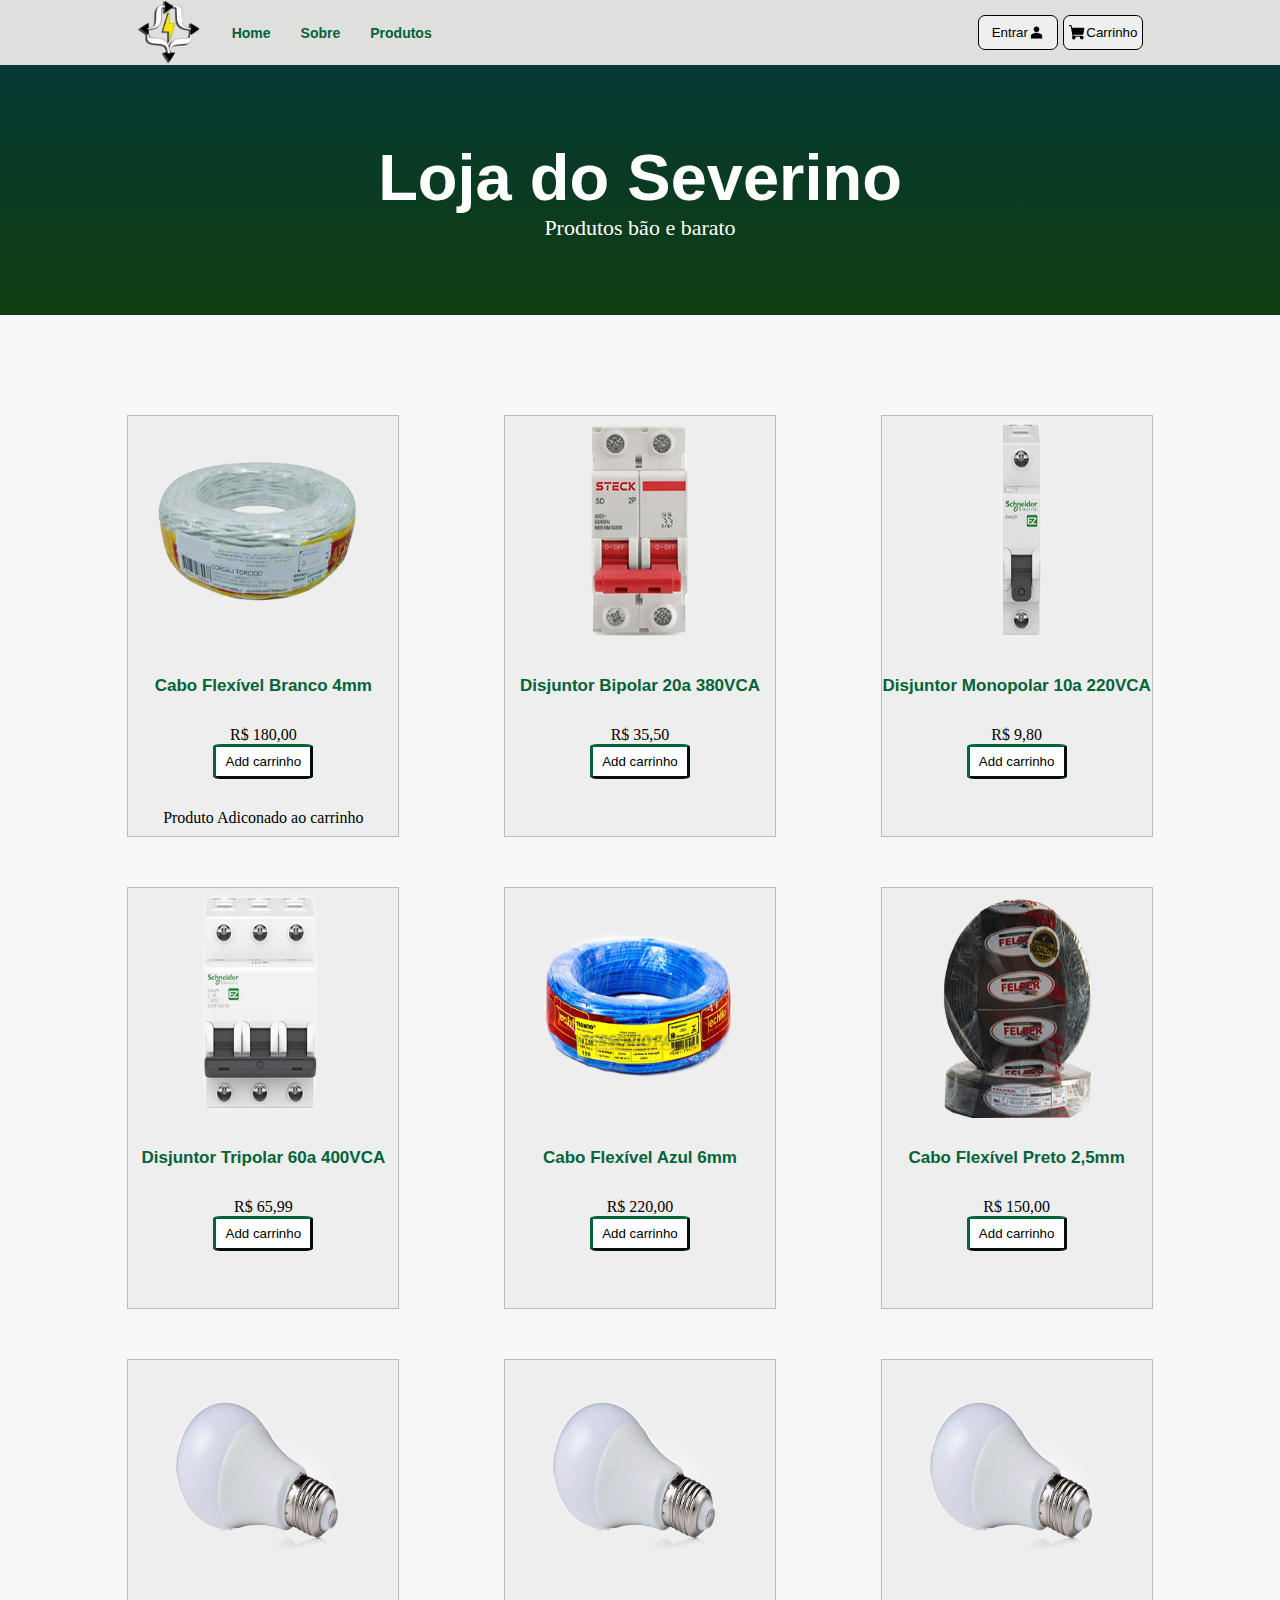
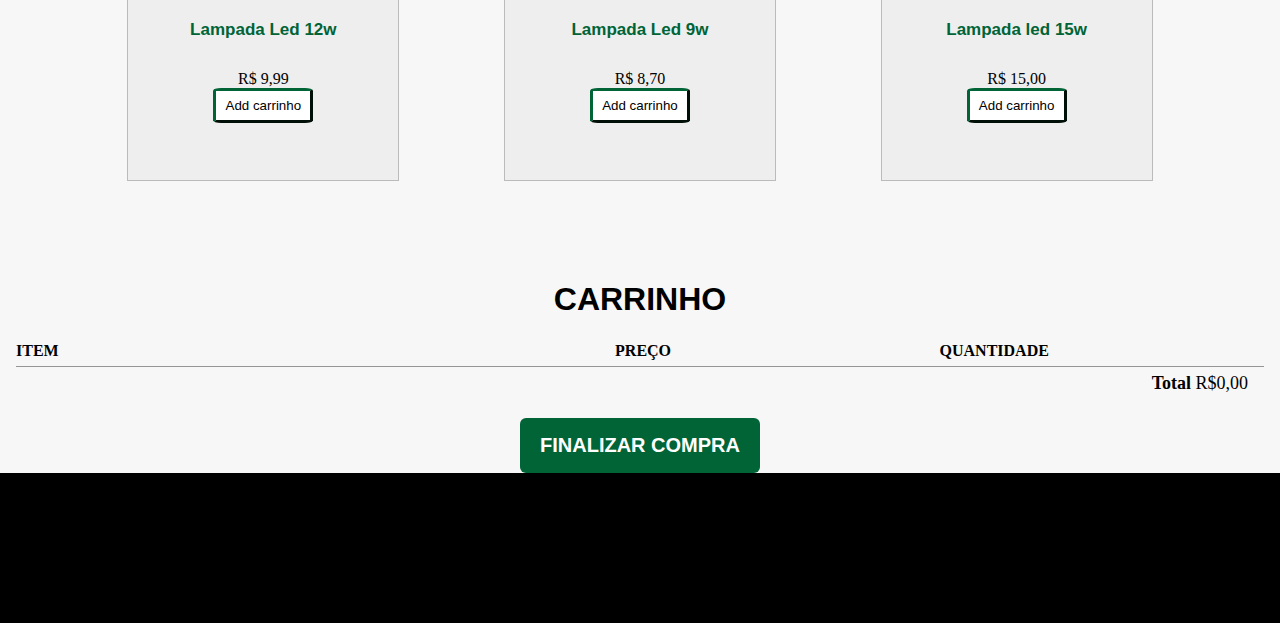
==== index.html @ f96bd291 "Atualização 1.2" ====
<!DOCTYPE html>
<html lang="pt-br">

<head>
    <meta charset="UTF-8">
    <meta name="viewport" content="width=device-width, initial-scale=1.0">
    <title>E-commerce</title>

    <link rel="stylesheet" href="./css/home.css">
</head>

<body>
    <header class="header">

        <nav>
            <ul class="nav-menu">
                <img class="img-logo" src="./assets/logo eletrica.png" alt="Logo e-commerce">
                <li><a href="#">Home</a></li>
                <li> <a href="#"> Sobre </a></li>
                <li class="nav-item dropdown">
                    <ul class="dropdown-menu" aria-labelledby="navbarDropdown">
                        <li><a href="#!">Produtos</a></li>
                       </ul>
                </ul>
          
        </nav>
        <a Id="user"></a>
        <aside class="btn-entrar-carrinho">
            <button id="btn_Entrar" class="btn-entrar" type="submit">
                <a>Entrar</a>
                <img  class="icon-button" src="./assets/icon-login.png">
            </button>
           
                <a href="carrinho.html">
                    <button id="btn_Carrinho" class="btn-carrinho" type="submit">
                        <img  class="icon-button" src="./assets/icon_carrinho.svg">
                        Carrinho
                    </button>
                </a></li>
               
        </aside>
    </header>

    <main>


        <section class="desc-loja">
            <h1> Loja do Severino </h1>
            <span>Produtos bão e barato </span>
        </section>

        <section class="card-produtos">
            <ul class="card-produtos__lista-produtos">
                <li> 
                    <img class="imagem" src="./assets/cabo branco.png" alt="">
                    <h3 class="nome-produto">Cabo Flexível Branco 4mm </h3>
                    <div>
                        <p class="preco-produto">R$ 180,00<br></p>
                        <button class="btn-add-carrinho" type="button">
                            Add carrinho
                    </button>
                    
                    </div>
                    <a> Produto Adiconado ao carrinho</a>

                </li>
                <li> 
                    <img class="imagem" src="./assets/disjuntor_bipolar.png" alt="">
                    <h3 class="nome-produto">Disjuntor Bipolar 20a 380VCA</h3>
                    <div>
                        <p class="preco-produto">R$ 35,50<br></p>
                        <button class="btn-add-carrinho" type="button">
                            Add carrinho
                    </button>
                    </div>
                </li>

                <li> 
                    <img class="imagem" src="./assets/disjuntor_monopolar.png" alt="">
                    <h3 class="nome-produto">Disjuntor Monopolar 10a 220VCA</h3>
                    
                    <div>
                        <p class="preco-produto">R$ 9,80<br></p>
                        <button class="btn-add-carrinho" type="button">
                            Add carrinho
                    </button>
                    </div>

                </li>
                <li> 
                    <img class="imagem" src="./assets/disjuntor_tripolar.png" alt="">
                    <h3 class="nome-produto">Disjuntor Tripolar  60a 400VCA</h3>
                    <div>
                        <p class="preco-produto">R$ 65,99<br></p>
                        <button class="btn-add-carrinho" type="button">
                            Add carrinho
                    </button>
                    </div>
                </li>
                <li> 
                    <img class="imagem" src="./assets/cabo azul.png" alt="">
                    <h3 class="nome-produto">Cabo Flexível Azul 6mm</h3>
                    <div>
                        <p class="preco-produto">R$ 220,00<br></p>
                        <button class="btn-add-carrinho" type="button">
                            Add carrinho
                    </button>
                    </div>
                </li>
                <li> 
                    <img class="imagem" src="./assets/cabo preto.png" alt="">
                    <h3 class="nome-produto">Cabo Flexível Preto 2,5mm</h3>
                    <div>
                        <p class="preco-produto">R$ 150,00<br></p>
                        <button class="btn-add-carrinho" type="button">
                            Add carrinho
                    </button>
                    </div>
                </li>
                <li> 
                    <img class="imagem" src="./assets/lampada-led.png" alt="">
                    <h3 class="nome-produto">Lampada Led 12w</h3>
                    <div>
                        <p class="preco-produto">R$ 9,99<br></p>
                        <button class="btn-add-carrinho" type="button">
                            Add carrinho
                    </button>
                    </div>
                </li>
                <li> 
                    <img class="imagem" src="./assets/lampada-led.png" alt="">
                    <h3 class="nome-produto">Lampada Led 9w</h3>
                    <div>
                        <p class="preco-produto">R$ 8,70<br></p>
                        <button class="btn-add-carrinho" type="button">
                            Add carrinho
                    </button>
                    </div>
                </li>
                <li> 
                    <img class="imagem" src="./assets/lampada-led.png" alt="">
                    <h3 class="nome-produto" class="nome-produto">Lampada led 15w</h3>
                    <div>
                        <p class="preco-produto">R$ 15,00<br></p>
                        <button class="btn-add-carrinho" type="button">
                            Add carrinho
                    </button>
                    </div>
                </li>
        </section>


        <section class="container normal-section">
            <h2 class="section-title">Carrinho</h2>

            <table class="cart-table">
                <thead>
                    <tr>
                        <th class="table-head-item first-col">Item</th>
                        <th class="table-head-item second-col">Preço</th>
                        <th class="table-head-item third-col">Quantidade</th>
                    </tr>
                </thead>

                <tbody>
                    
                </tbody>

                <tfoot>
                    <tr>
                        <td colspan="3" class="cart-total-container">
                            <strong>Total</strong>
                            <span>R$0,00</span>
                        </td>
                    </tr>
                </tfoot>
            </table>

            <button type="button" class="purchase-button">Finalizar Compra</button>
        </section>

    </main>


    <aside  class="tela-login">
        <div id="modal_Login" class="tela-login-modal">
            <button id="btn_FecharTelaLogin" class="tela-login-modal_fechar"  type="button">
                x
            </button>
            <img class="img-logo-login" src="./assets/icone-login.png" alt="">
            <input id="inp_EmailLogin" type="text" placeholder="Digite seu email">
            <input id="inp_EmailSenha" type="text" placeholder="Digite seu senha">
            <button id="btn_FazerLogin" class="btn-fazerlogin" type="submit">
                Login
            </button>
            <div class="abrir-cadastro-usuario">
                <a id="lbl_mensagemLogin"></a>
                <button id="btn_FazerCadastro" class="btn-fazercadastro" type="submit">
                    Cadastrar
                </button>
            </div>
        </div>
    </aside>
    

    <aside id="modal_Cadastro" class="tela-cadastro">
        
        <form    class="tela-cadastro-modal">
            <button id="btn_fecharCadastro" class="tela-cadastro-modal_fechar" type="button">
                x
            </button>

            <ul class="formulario-cadastro">

                <li>
                    <label for="cpf">CPF * </label>
                    <input id="inp_CPF" class="input-form" type="text" placeholder="Digite seu CPF">
                    <a id="msgErro"></a>
                </li>

                <li>
                    <label for="nome">Nome * </label>
                    <input id="inp_Nome"   class="input-form" type="text" placeholder="Digite seu nome">
                    
                </li>
      
                <li>
                    <label for="email">Email * </label>
                    <input id="inp_CadastroEmail"  class="input-form" type="text" placeholder="Digite seu email">
                    
                </li>
                <li>
                    <label for="senha">Senha * </label>
                    <input id="inp_CadastroSenha"  class="input-form" type="text" placeholder="Digite sua senha">
                   
                </li>

                
            </ul>

            
            
        </form>
        <div class="cadastrar-usuario">
            <h3  id="erroCadastro"></h3>
            <button id="btn_EnviarCadastro" class="btn-enviar-cadastro" type="button">
                Cadastrar
            </button>
            
        </div>
        
    </aside>



    <script src="./js/login.js"></script>
   <script src="./js/carrinhoFinal.js"></script>
    
</body>

<footer class="footer">
    <h3>Loja do severino</h3>
</footer>

</html>
---- css/home.css ----
:root {
    --white: #fff;
    --red: #aa0505;
    --gray: #959595;
    --blue:  #006437;
}


* {
    padding: 0;
    margin: 0;

}

body {

    background-color: rgb(247, 247, 247);
}

a,
li {
    text-decoration: none;
    list-style: none;

}

.header {
    background-color:  #DFDFDE;
    height: 65px;
    display: flex;
    justify-content: space-around;
    align-items: center;

    .nav-menu {

        display: flex;
        gap: 30px;
        align-items: center;

    }

    .nav-menu li a {
         font-weight: bold;
        font-size: 14px;
        color: #006437;
        font-family: sans-serif;
    }
    .img-logo{

        width: 65px;
        height: 65px;
    }
    .icon-button{
        width: 17px;
        height: 17px;
        
    }

}

.btn-entrar-carrinho {
    display: flex;
    gap: 5px;
    .btn-entrar,
    .btn-carrinho {
        width: 80px;
        height: 35px;
        border-radius: 7px;
        border: solid black 1px;
        cursor: pointer;
        display: flex;
        align-items: center;
        justify-content: center;

    }

}

.btn-entrar:hover,
.btn-carrinho:hover,
.btn-add-carrinho:hover,
.btn-fazerlogin:hover,
.btn-fazercadastro:hover,
.btn-enviar-cadastro:hover
 {

    background-color: #006437;
    color: white;
}

.tela-login-modal {
    top:8%;
    left: 45%;
    position: absolute;
    display: none;
    flex-direction: column;
    justify-content: flex-end;
    align-items: center;
    gap: 8px;
    text-align: center;
    background-color: rgba(134, 131, 131, 0.847);
    backdrop-filter: blur(5px);
    width: 30%;
    min-width: 300px;
    min-height: 230px;
    border: solid white 3px;

    .tela-login-modal_fechar {
        position: absolute;
        top: 0px;
        right: 0px;
        color: white;
        width: 20px;
        font-size: 20px;
        border: none;
        background-color: rgb(255, 0, 0);
        cursor: pointer;
    }

    .btn-fazerlogin,
    .btn-fazercadastro {
        width: 100px;
        height: 30px;

    }

    .abrir-cadastro-usuario {
        display: flex;
        flex-direction: column;
        justify-content: center;
        align-items: center;
        gap: 20px;
    }
}

.tela-cadastro{
    padding-left: 10px;
    padding-right: 10px;
    max-width: 700px;
    width: 50%;
    gap:10px;
    display: none;
    flex-direction: column;
    flex-wrap: wrap;
    min-height: 500px;
    position: absolute;
    justify-content:center;
    align-items: left;
    top: 8%;
    left: 25%;
    
    background: linear-gradient(-120deg, rgba(0, 0, 0, 0.098) 0%, rgb(255, 255, 255) 70%);
    backdrop-filter: blur(4px);
    border: outset #006437 3px;
    border-radius: 8px;

}
.tela-cadastro-modal {
    width: 70%;
   .tela-cadastro-modal_fechar {
        position: absolute;
        top: 0px;
        right: 0px;
        color: white;
        width: 20px;
        font-size: 20px;
        border: none;
        background-color: rgb(255, 0, 0);
        cursor: pointer;
    }
    .input-form{

background-color: rgb(255, 255, 255);
        padding: 8px;
        border:2px solid rgba(70, 70, 70, 0.566) ;
        border-radius: 8px;
    }

    .formulario-cadastro a{
       /* visibility: hidden;*/
    }
}


.cadastrar-usuario{
    display: flex;
    flex-direction: column;
    gap:20px
}

.formulario-cadastro {
    display: flex;
    flex-direction: column;
    gap: 20px;

}

.formulario-cadastro li {

    display: flex;
    flex-direction: column;


}


.btn-enviar-cadastro{
    width: 100px;
    height: 30px;
    border-radius: 7px;
        border: solid black 1px;
        cursor: pointer;

}
.desc-loja {
    width: 100%;
    height: 250px;
    background: linear-gradient(0deg, #103e10 0%, rgb(4, 56, 51) 100%);
    display: flex;
    flex-direction: column;
    justify-content: center;
    align-items: center;

    
}

main {
    .desc-loja>h1 {
        color: white;
        font-size: 65px;
         font-family: sans-serif;
    }

    .desc-loja>span {
        color: rgb(255, 255, 255);
        font-size: 22px;
       
    }
}


.card-produtos__lista-produtos {
    padding: 100px;

    display: flex;
    flex-wrap: wrap;
    justify-content: space-around;
    gap: 50px;

    .imagem {
        
        width: 270px;
        height: 230px;

    }
}

.card-produtos__lista-produtos li {
    transition: all .3s ease-in;
    background-color: #EEEEEE;

    display: flex;
    flex-direction: column;
    border: solid rgba(0, 0, 0, 0.21) 1px;
    height: 420px;

    gap: 30px;
   text-align: center;
    align-items: center;

}
 .card-produtos__lista-produtos li:hover {
  
    background: linear-gradient(180deg,#EEEEEE 0%,#DFDFDE 100%);
}

.card-produtos__lista-produtos h3{
color:#006437;
font-family: sans-serif;
font-size: 17px;

}



.btn-add-carrinho {
    
    background-color: white;
    width: 100px;
    cursor: pointer;
    height: 35px;
    border-radius: 8%;
    border: outset #006437;

}

.footer {
    width: 100%;
    height: 150px;
    background-color: black;
    display: flex;
    justify-content: center;

}

/* CSS carrinho */
.normal-section+.normal-section {
    margin-top: 80px;
}

.container {
    margin: 0 auto;
    padding: 0 16px;
}

.section-title {
    font-family: 'Raleway', sans-serif;
    font-size: 32px;
    text-align: center;
    text-transform: uppercase;
    margin-bottom: 24px;
}
/* CSS carrinho */


.normal-section+.normal-section {
    margin-top: 80px;
}

.container {
    margin: 0 auto;
    padding: 0 16px;
}

.section-title {
    font-family: 'Raleway', sans-serif;
    font-size: 32px;
    text-align: center;
    text-transform: uppercase;
    margin-bottom: 24px;
}

.cart-table {
    width: 100%;
    border-collapse: collapse;
}



.table-head-item {
    text-align: start;
    border-bottom: 1px solid var(--gray);
    padding-bottom: 6px;
    text-transform: uppercase;
}

.second-col,
.third-col {
    width: 26%;
}

.cart-total-container {
    border-top: 1px solid var(--gray);
    text-align: end;
    padding: 6px 16px 0 0;
    font-size: 18px;
}

.purchase-button {
    display: flex;
    margin: 24px auto 0;
    background: var(--blue);
    color: var(--white);
    border: 0;
    border-radius: 6px;
    padding: 16px 20px;
    text-transform: uppercase;
    font-size: 20px;
    font-weight: bold;
    transition: filter 0.2s;
}

button {
    cursor: pointer;
}

.cart-product td {
    padding: 8px 0;
}

.cart-product-image {
    width: 120px;
    height: 70px;
}

.product-identification {
    display: flex;
    align-items: center;
}

.product-qtd-input {
    width: 48px;
    height: 34px;
    border-radius: 6px;
    border: 2px solid var(--blue);
    text-align: center;
    background: #eee;
}

.remove-product-button {
    margin-left: 12px;
    background-color: #959595;
    color: var(--white);
    padding: 10px 8px;
    border: 0;
    border-radius: 6px;
    transition: filter 0.2s;
}
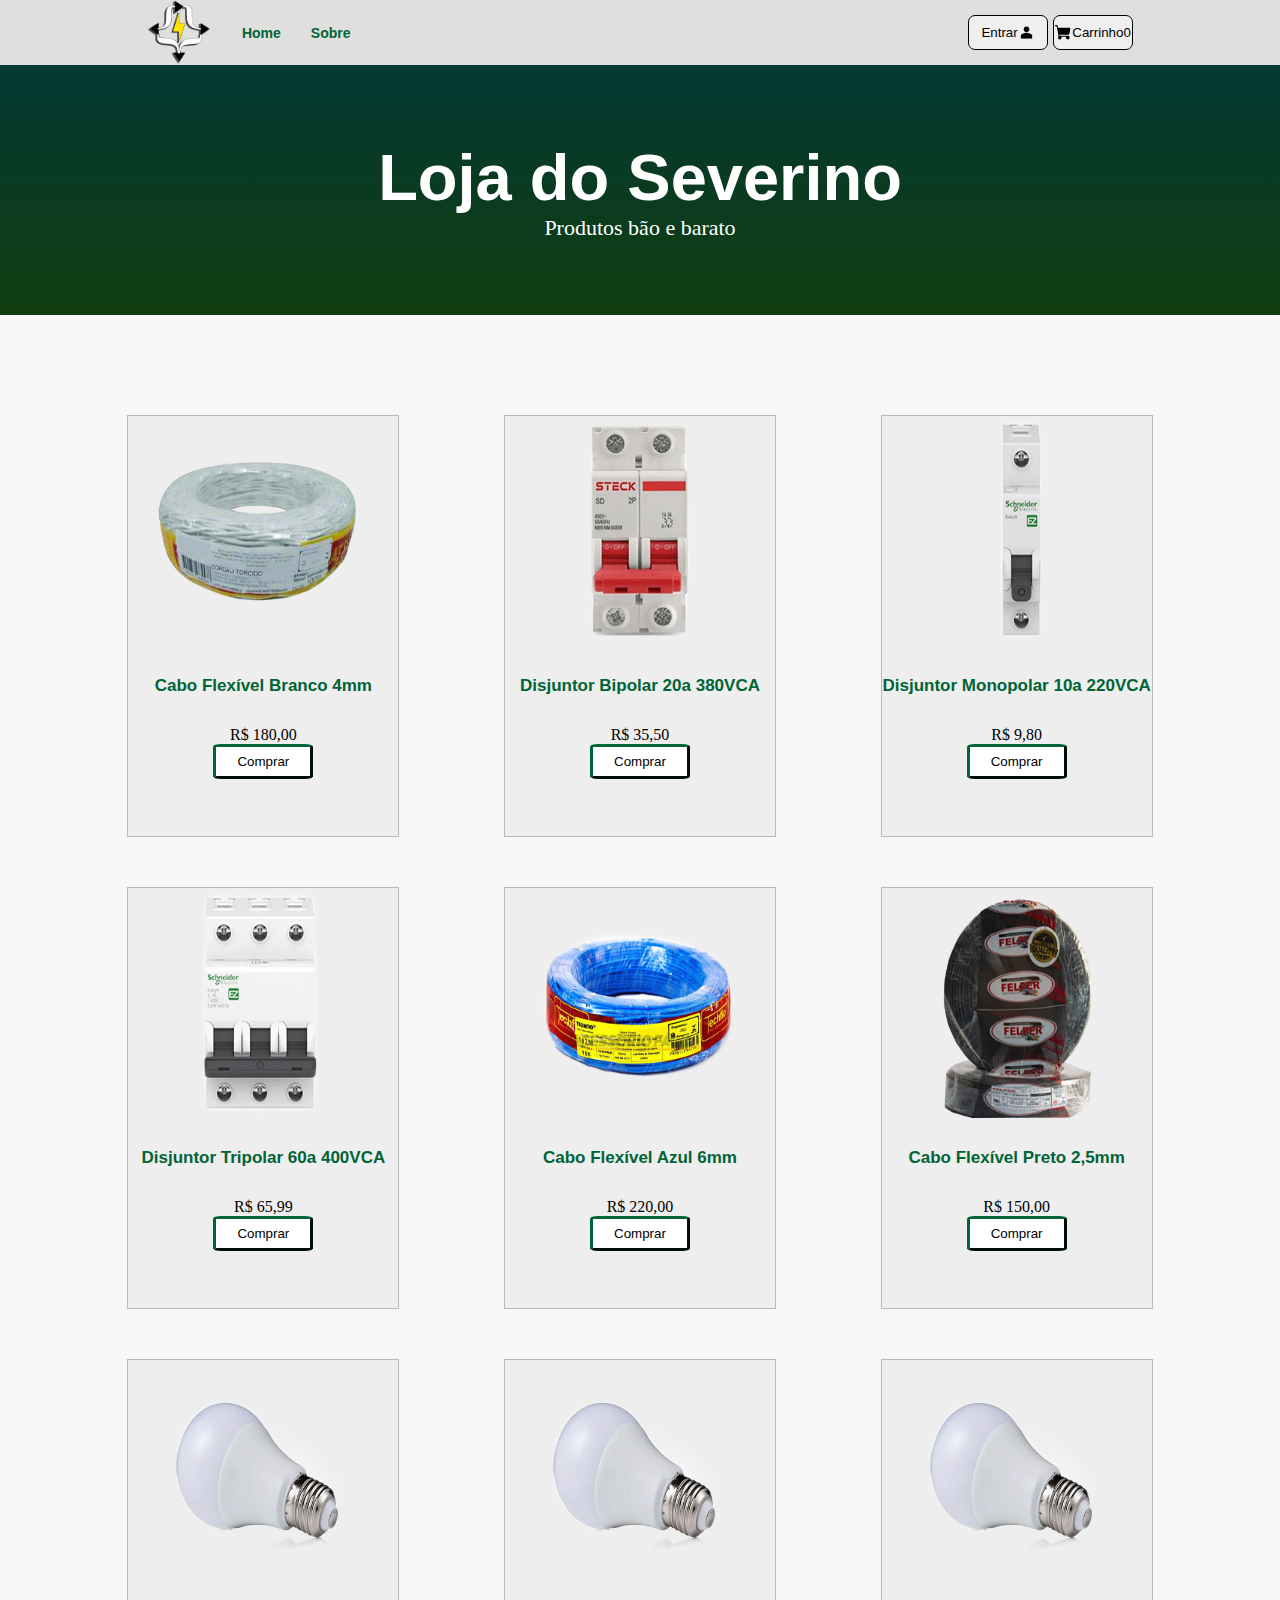
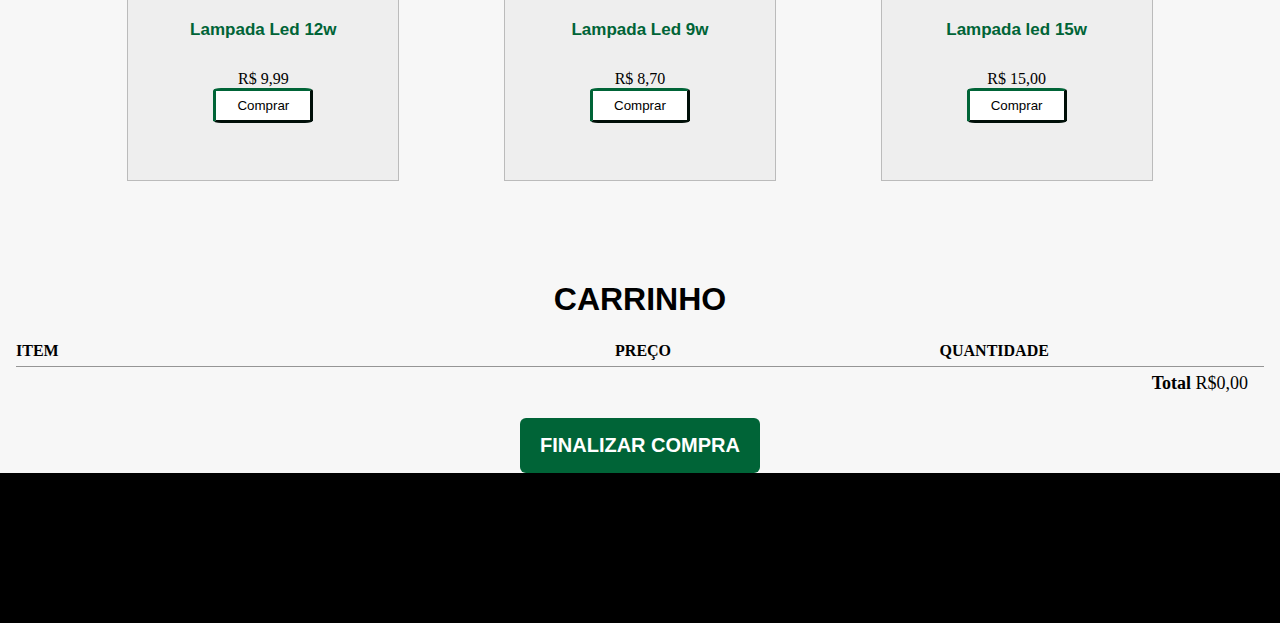
==== commit 6e43c70b: "Alterações de otimização" ====
--- a/index.html
+++ b/index.html
@@ -15,142 +15,148 @@
         <nav>
             <ul class="nav-menu">
                 <img class="img-logo" src="./assets/logo eletrica.png" alt="Logo e-commerce">
-                <li><a href="#">Home</a></li>
-                <li> <a href="#"> Sobre </a></li>
+                <li><a href="index.html">Home</a></li>
+                <li> <a href="sobre.html"> Sobre </a></li>
                 <li class="nav-item dropdown">
-                    <ul class="dropdown-menu" aria-labelledby="navbarDropdown">
-                        <li><a href="#!">Produtos</a></li>
-                       </ul>
-                </ul>
-          
+                                       
+            </ul>
+
         </nav>
         <a Id="user"></a>
+
         <aside class="btn-entrar-carrinho">
             <button id="btn_Entrar" class="btn-entrar" type="submit">
                 <a>Entrar</a>
-                <img  class="icon-button" src="./assets/icon-login.png">
-            </button>
-           
-                <a href="carrinho.html">
-                    <button id="btn_Carrinho" class="btn-carrinho" type="submit">
-                        <img  class="icon-button" src="./assets/icon_carrinho.svg">
-                        Carrinho
-                    </button>
-                </a></li>
-               
+                <img class="icon-button" src="./assets/icon-login.png">
+            </button>
+
+            <a href="#sec-car">
+                <button id="btn_Carrinho" class="btn-carrinho" type="submit">
+                    <img class="icon-button" src="./assets/icon_carrinho.svg">
+                    Carrinho
+                    <p id="itens-carrinho">0</p>
+                </button>
+            </a></li>
+
         </aside>
     </header>
 
+
     <main>
-
-
         <section class="desc-loja">
             <h1> Loja do Severino </h1>
             <span>Produtos bão e barato </span>
         </section>
 
         <section class="card-produtos">
-            <ul class="card-produtos__lista-produtos">
-                <li> 
+            <ul  class="card-produtos__lista-produtos">
+
+                <li id="teste">
                     <img class="imagem" src="./assets/cabo branco.png" alt="">
                     <h3 class="nome-produto">Cabo Flexível Branco 4mm </h3>
                     <div>
                         <p class="preco-produto">R$ 180,00<br></p>
                         <button class="btn-add-carrinho" type="button">
-                            Add carrinho
-                    </button>
-                    
-                    </div>
-                    <a> Produto Adiconado ao carrinho</a>
-
-                </li>
-                <li> 
+                            Comprar
+                        </button>
+
+                    </div>
+              
+                </li>
+
+                <li id="teste">
                     <img class="imagem" src="./assets/disjuntor_bipolar.png" alt="">
                     <h3 class="nome-produto">Disjuntor Bipolar 20a 380VCA</h3>
                     <div>
                         <p class="preco-produto">R$ 35,50<br></p>
                         <button class="btn-add-carrinho" type="button">
-                            Add carrinho
-                    </button>
-                    </div>
-                </li>
-
-                <li> 
+                            Comprar
+                        </button>
+                    </div>
+                </li>
+
+                <li id="teste">
                     <img class="imagem" src="./assets/disjuntor_monopolar.png" alt="">
                     <h3 class="nome-produto">Disjuntor Monopolar 10a 220VCA</h3>
-                    
+
                     <div>
                         <p class="preco-produto">R$ 9,80<br></p>
                         <button class="btn-add-carrinho" type="button">
-                            Add carrinho
-                    </button>
-                    </div>
-
-                </li>
-                <li> 
+                            Comprar
+                        </button>
+                    </div>
+                </li>
+
+                <li>
                     <img class="imagem" src="./assets/disjuntor_tripolar.png" alt="">
-                    <h3 class="nome-produto">Disjuntor Tripolar  60a 400VCA</h3>
+                    <h3 class="nome-produto">Disjuntor Tripolar 60a 400VCA</h3>
                     <div>
                         <p class="preco-produto">R$ 65,99<br></p>
                         <button class="btn-add-carrinho" type="button">
-                            Add carrinho
-                    </button>
-                    </div>
-                </li>
-                <li> 
+                            Comprar
+                        </button>
+                    </div>
+                </li>
+
+                <li>
                     <img class="imagem" src="./assets/cabo azul.png" alt="">
                     <h3 class="nome-produto">Cabo Flexível Azul 6mm</h3>
                     <div>
                         <p class="preco-produto">R$ 220,00<br></p>
                         <button class="btn-add-carrinho" type="button">
-                            Add carrinho
-                    </button>
-                    </div>
-                </li>
-                <li> 
+                           Comprar
+                        </button>
+                    </div>
+                </li>
+
+                <li>
                     <img class="imagem" src="./assets/cabo preto.png" alt="">
                     <h3 class="nome-produto">Cabo Flexível Preto 2,5mm</h3>
                     <div>
                         <p class="preco-produto">R$ 150,00<br></p>
                         <button class="btn-add-carrinho" type="button">
-                            Add carrinho
-                    </button>
-                    </div>
-                </li>
-                <li> 
+                           Comprar
+                        </button>
+                    </div>
+                </li>
+
+                <li>
                     <img class="imagem" src="./assets/lampada-led.png" alt="">
                     <h3 class="nome-produto">Lampada Led 12w</h3>
                     <div>
                         <p class="preco-produto">R$ 9,99<br></p>
                         <button class="btn-add-carrinho" type="button">
-                            Add carrinho
-                    </button>
-                    </div>
-                </li>
-                <li> 
+                           Comprar
+                        </button>
+                    </div>
+                </li>
+
+                <li>
                     <img class="imagem" src="./assets/lampada-led.png" alt="">
                     <h3 class="nome-produto">Lampada Led 9w</h3>
                     <div>
                         <p class="preco-produto">R$ 8,70<br></p>
                         <button class="btn-add-carrinho" type="button">
-                            Add carrinho
-                    </button>
-                    </div>
-                </li>
-                <li> 
+                            Comprar
+                        </button>
+                    </div>
+                </li>
+
+                <li>
                     <img class="imagem" src="./assets/lampada-led.png" alt="">
                     <h3 class="nome-produto" class="nome-produto">Lampada led 15w</h3>
                     <div>
                         <p class="preco-produto">R$ 15,00<br></p>
                         <button class="btn-add-carrinho" type="button">
-                            Add carrinho
-                    </button>
-                    </div>
-                </li>
+                            Comprar
+                        </button>
+                    </div>
+                </li>
+            </ul>
         </section>
 
 
-        <section class="container normal-section">
+        <section id="sec-car" class="container normal-section">
             <h2 class="section-title">Carrinho</h2>
 
             <table class="cart-table">
@@ -163,7 +169,7 @@
                 </thead>
 
                 <tbody>
-                    
+
                 </tbody>
 
                 <tfoot>
@@ -182,14 +188,14 @@
     </main>
 
 
-    <aside  class="tela-login">
+    <aside class="tela-login">
         <div id="modal_Login" class="tela-login-modal">
-            <button id="btn_FecharTelaLogin" class="tela-login-modal_fechar"  type="button">
+            <button id="btn_FecharTelaLogin" class="tela-login-modal_fechar" type="button">
                 x
             </button>
             <img class="img-logo-login" src="./assets/icone-login.png" alt="">
-            <input id="inp_EmailLogin" type="text" placeholder="Digite seu email">
-            <input id="inp_EmailSenha" type="text" placeholder="Digite seu senha">
+            <input id="inp_EmailLogin" class="input-form" type="text" placeholder="Digite seu email">
+            <input id="inp_EmailSenha"  class="input-form" type="text" placeholder="Digite seu senha">
             <button id="btn_FazerLogin" class="btn-fazerlogin" type="submit">
                 Login
             </button>
@@ -201,11 +207,11 @@
             </div>
         </div>
     </aside>
-    
+
 
     <aside id="modal_Cadastro" class="tela-cadastro">
-        
-        <form    class="tela-cadastro-modal">
+
+        <form class="tela-cadastro-modal">
             <button id="btn_fecharCadastro" class="tela-cadastro-modal_fechar" type="button">
                 x
             </button>
@@ -220,42 +226,36 @@
 
                 <li>
                     <label for="nome">Nome * </label>
-                    <input id="inp_Nome"   class="input-form" type="text" placeholder="Digite seu nome">
-                    
-                </li>
-      
+                    <input id="inp_Nome" class="input-form" type="text" placeholder="Digite seu nome">
+                </li>
+
                 <li>
                     <label for="email">Email * </label>
-                    <input id="inp_CadastroEmail"  class="input-form" type="text" placeholder="Digite seu email">
-                    
-                </li>
+                    <input id="inp_CadastroEmail" class="input-form" type="text" placeholder="Digite seu email">
+                </li>
+
                 <li>
                     <label for="senha">Senha * </label>
-                    <input id="inp_CadastroSenha"  class="input-form" type="text" placeholder="Digite sua senha">
-                   
-                </li>
-
-                
+                    <input id="inp_CadastroSenha" class="input-form" type="text" placeholder="Digite sua senha">
+                </li>
+
             </ul>
-
-            
-            
         </form>
+
         <div class="cadastrar-usuario">
-            <h3  id="erroCadastro"></h3>
+            <h3 id="erroCadastro"></h3>
             <button id="btn_EnviarCadastro" class="btn-enviar-cadastro" type="button">
                 Cadastrar
             </button>
-            
+
         </div>
-        
     </aside>
 
 
 
     <script src="./js/login.js"></script>
-   <script src="./js/carrinhoFinal.js"></script>
-    
+    <script src="./js/carrinhoFinal.js"></script>
+
 </body>
 
 <footer class="footer">
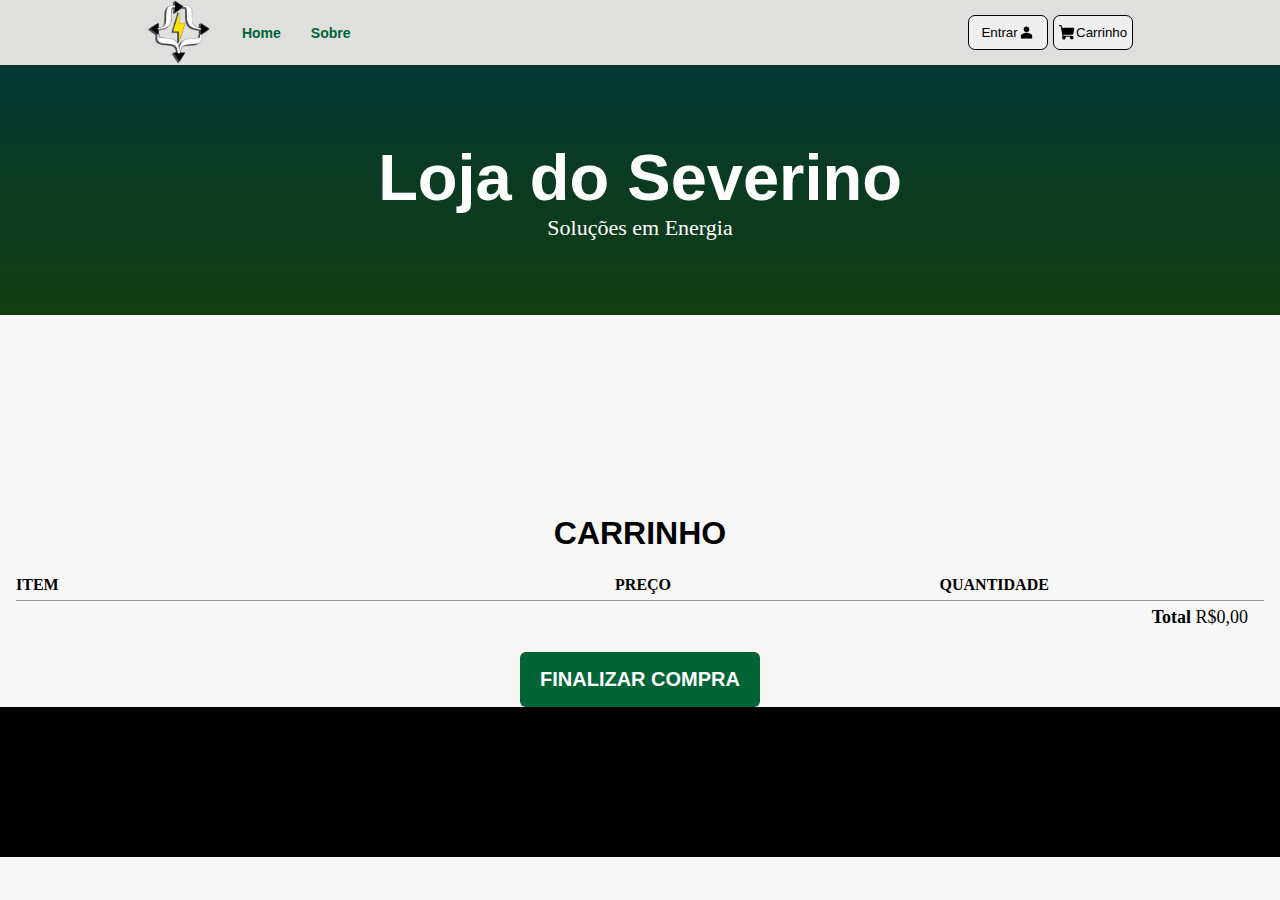
==== commit 8413050b: "melhoriasEstrutura" ====
--- a/index.html
+++ b/index.html
@@ -12,8 +12,8 @@
 <body>
     <header class="header">
 
-        <nav>
-            <ul class="nav-menu">
+        <nav >
+            <ul  class="nav-menu">
                 <img class="img-logo" src="./assets/logo eletrica.png" alt="Logo e-commerce">
                 <li><a href="index.html">Home</a></li>
                 <li> <a href="sobre.html"> Sobre </a></li>
@@ -25,16 +25,17 @@
         <a Id="user"></a>
 
         <aside class="btn-entrar-carrinho">
-            <button id="btn_Entrar" class="btn-entrar" type="submit">
-                <a>Entrar</a>
-                <img class="icon-button" src="./assets/icon-login.png">
-            </button>
-
+            <a href="#sec-desc">
+                 <button id="btn_Entrar" class="btn-entrar" type="submit">
+                    Entrar
+                    <img class="icon-button" src="./assets/icon-login.png">
+                 </button>
+            </a>
             <a href="#sec-car">
                 <button id="btn_Carrinho" class="btn-carrinho" type="submit">
                     <img class="icon-button" src="./assets/icon_carrinho.svg">
                     Carrinho
-                    <p id="itens-carrinho">0</p>
+                    <p id="itens-carrinho"></p>
                 </button>
             </a></li>
 
@@ -43,123 +44,21 @@
 
 
     <main>
-        <section class="desc-loja">
+        <section id="sec-desc" class="desc-loja">
             <h1> Loja do Severino </h1>
-            <span>Produtos bão e barato </span>
+            <span>Soluções em Energia</span>
         </section>
 
         <section class="card-produtos">
             <ul  class="card-produtos__lista-produtos">
 
-                <li id="teste">
-                    <img class="imagem" src="./assets/cabo branco.png" alt="">
-                    <h3 class="nome-produto">Cabo Flexível Branco 4mm </h3>
-                    <div>
-                        <p class="preco-produto">R$ 180,00<br></p>
-                        <button class="btn-add-carrinho" type="button">
-                            Comprar
-                        </button>
-
-                    </div>
-              
-                </li>
-
-                <li id="teste">
-                    <img class="imagem" src="./assets/disjuntor_bipolar.png" alt="">
-                    <h3 class="nome-produto">Disjuntor Bipolar 20a 380VCA</h3>
-                    <div>
-                        <p class="preco-produto">R$ 35,50<br></p>
-                        <button class="btn-add-carrinho" type="button">
-                            Comprar
-                        </button>
-                    </div>
-                </li>
-
-                <li id="teste">
-                    <img class="imagem" src="./assets/disjuntor_monopolar.png" alt="">
-                    <h3 class="nome-produto">Disjuntor Monopolar 10a 220VCA</h3>
-
-                    <div>
-                        <p class="preco-produto">R$ 9,80<br></p>
-                        <button class="btn-add-carrinho" type="button">
-                            Comprar
-                        </button>
-                    </div>
-                </li>
-
-                <li>
-                    <img class="imagem" src="./assets/disjuntor_tripolar.png" alt="">
-                    <h3 class="nome-produto">Disjuntor Tripolar 60a 400VCA</h3>
-                    <div>
-                        <p class="preco-produto">R$ 65,99<br></p>
-                        <button class="btn-add-carrinho" type="button">
-                            Comprar
-                        </button>
-                    </div>
-                </li>
-
-                <li>
-                    <img class="imagem" src="./assets/cabo azul.png" alt="">
-                    <h3 class="nome-produto">Cabo Flexível Azul 6mm</h3>
-                    <div>
-                        <p class="preco-produto">R$ 220,00<br></p>
-                        <button class="btn-add-carrinho" type="button">
-                           Comprar
-                        </button>
-                    </div>
-                </li>
-
-                <li>
-                    <img class="imagem" src="./assets/cabo preto.png" alt="">
-                    <h3 class="nome-produto">Cabo Flexível Preto 2,5mm</h3>
-                    <div>
-                        <p class="preco-produto">R$ 150,00<br></p>
-                        <button class="btn-add-carrinho" type="button">
-                           Comprar
-                        </button>
-                    </div>
-                </li>
-
-                <li>
-                    <img class="imagem" src="./assets/lampada-led.png" alt="">
-                    <h3 class="nome-produto">Lampada Led 12w</h3>
-                    <div>
-                        <p class="preco-produto">R$ 9,99<br></p>
-                        <button class="btn-add-carrinho" type="button">
-                           Comprar
-                        </button>
-                    </div>
-                </li>
-
-                <li>
-                    <img class="imagem" src="./assets/lampada-led.png" alt="">
-                    <h3 class="nome-produto">Lampada Led 9w</h3>
-                    <div>
-                        <p class="preco-produto">R$ 8,70<br></p>
-                        <button class="btn-add-carrinho" type="button">
-                            Comprar
-                        </button>
-                    </div>
-                </li>
-
-                <li>
-                    <img class="imagem" src="./assets/lampada-led.png" alt="">
-                    <h3 class="nome-produto" class="nome-produto">Lampada led 15w</h3>
-                    <div>
-                        <p class="preco-produto">R$ 15,00<br></p>
-                        <button class="btn-add-carrinho" type="button">
-                            Comprar
-                        </button>
-                    </div>
-                </li>
             </ul>
         </section>
 
 
         <section id="sec-car" class="container normal-section">
             <h2 class="section-title">Carrinho</h2>
-
-            <table class="cart-table">
+            <table id="table-itens" class="cart-table">
                 <thead>
                     <tr>
                         <th class="table-head-item first-col">Item</th>
@@ -252,14 +151,14 @@
     </aside>
 
 
-
     <script src="./js/login.js"></script>
     <script src="./js/carrinhoFinal.js"></script>
+
 
 </body>
 
 <footer class="footer">
-    <h3>Loja do severino</h3>
+    <h3>@Loja do severino</h3>
 </footer>
 
 </html>--- a/css/home.css
+++ b/css/home.css
@@ -1,3 +1,6 @@
+html {
+    scroll-behavior: smooth;
+}
 :root {
     --white: #fff;
     --red: #aa0505;
@@ -98,12 +101,14 @@
     align-items: center;
     gap: 8px;
     text-align: center;
-    background-color: rgba(134, 131, 131, 0.847);
-    backdrop-filter: blur(5px);
+    background: linear-gradient(-120deg, rgba(0, 0, 0, 0.098) 0%, rgb(255, 255, 255) 90%);
+    backdrop-filter: blur(4px);
+    border: outset #006437 3px;
     width: 30%;
     min-width: 300px;
     min-height: 230px;
-    border: solid white 3px;
+    border-radius: 8px;
+  
 
     .tela-login-modal_fechar {
         position: absolute;
@@ -116,13 +121,7 @@
         background-color: rgb(255, 0, 0);
         cursor: pointer;
     }
-
-    .btn-fazerlogin,
-    .btn-fazercadastro {
-        width: 100px;
-        height: 30px;
-
-    }
+   
 
     .abrir-cadastro-usuario {
         display: flex;
@@ -168,17 +167,15 @@
         background-color: rgb(255, 0, 0);
         cursor: pointer;
     }
-    .input-form{
-
-background-color: rgb(255, 255, 255);
-        padding: 8px;
-        border:2px solid rgba(70, 70, 70, 0.566) ;
-        border-radius: 8px;
-    }
-
-    .formulario-cadastro a{
-       /* visibility: hidden;*/
-    }
+    
+   
+}
+.input-form{
+
+    background-color: rgb(255, 255, 255);
+    padding: 8px;
+    border:2px solid rgba(70, 70, 70, 0.566) ;
+    border-radius: 8px;
 }
 
 
@@ -204,7 +201,8 @@
 }
 
 
-.btn-enviar-cadastro{
+.btn-enviar-cadastro, .btn-fazerlogin,
+.btn-fazercadastro {
     width: 100px;
     height: 30px;
     border-radius: 7px;
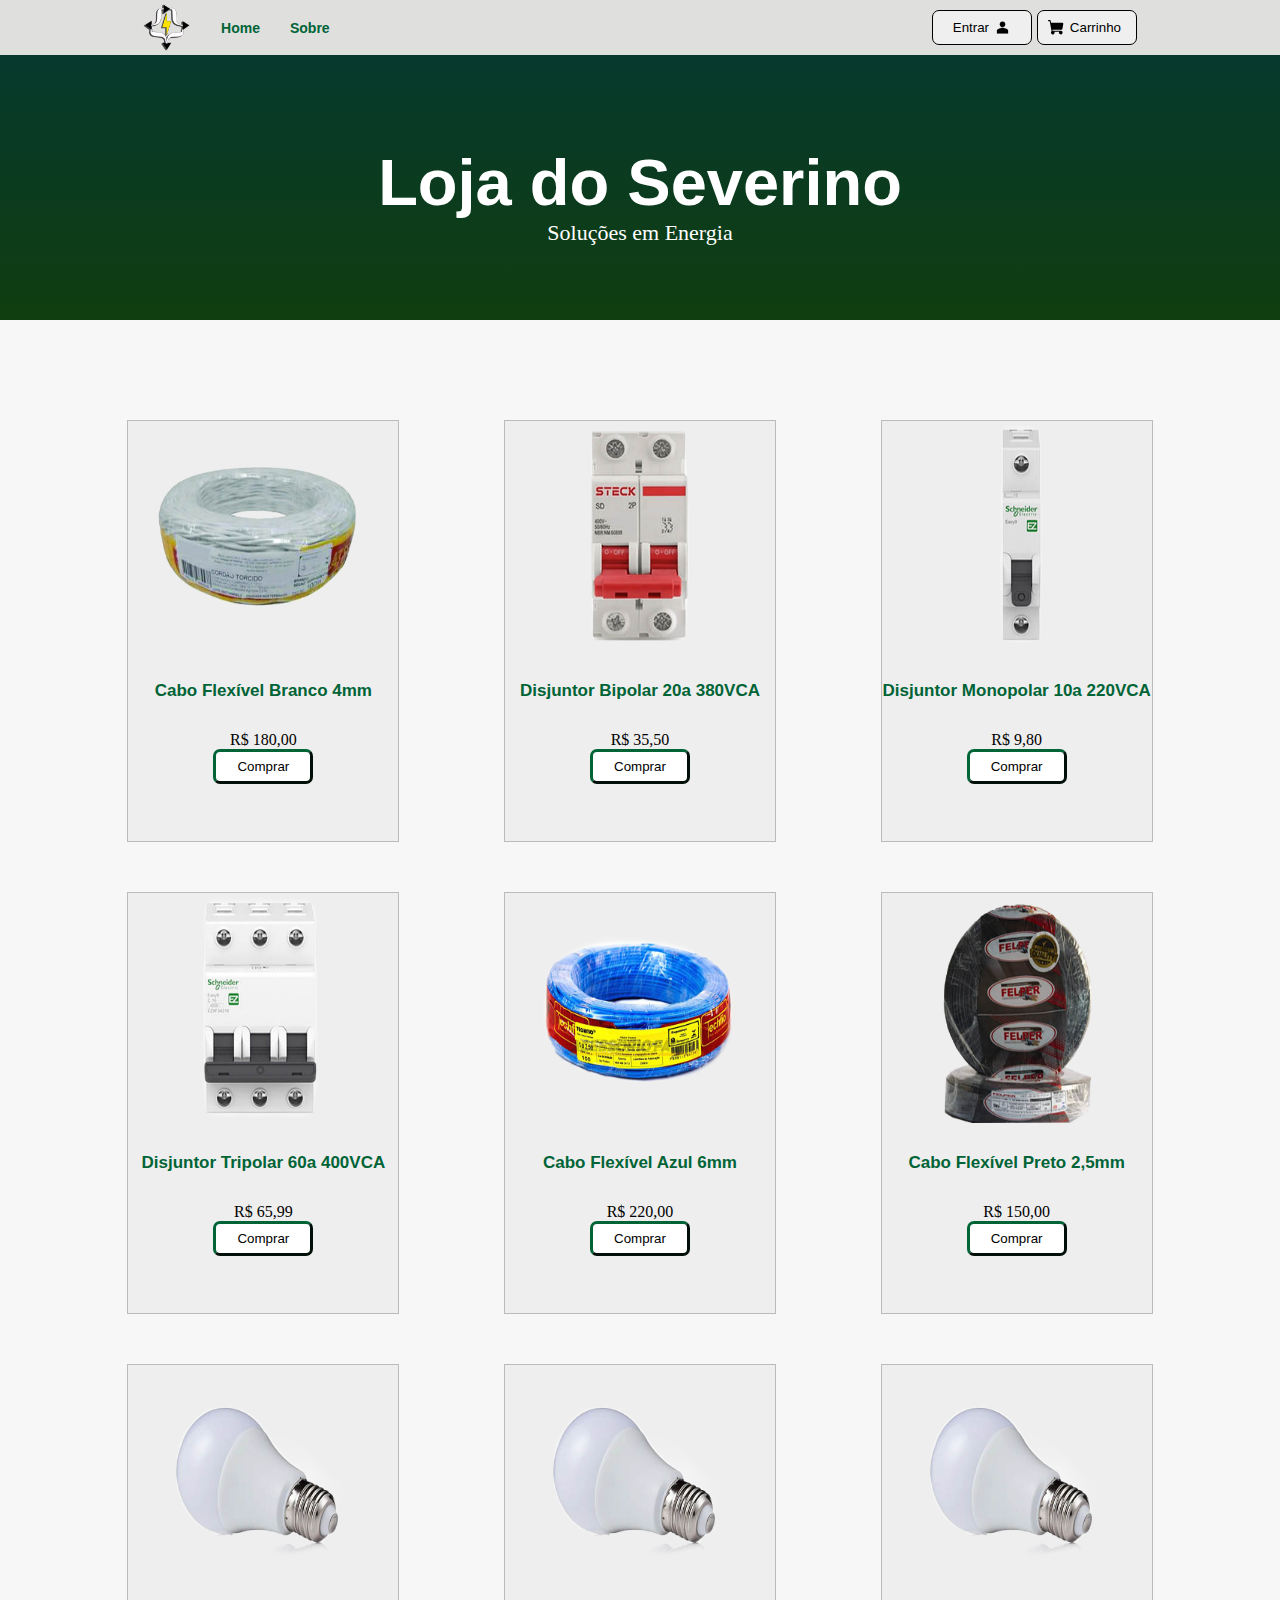
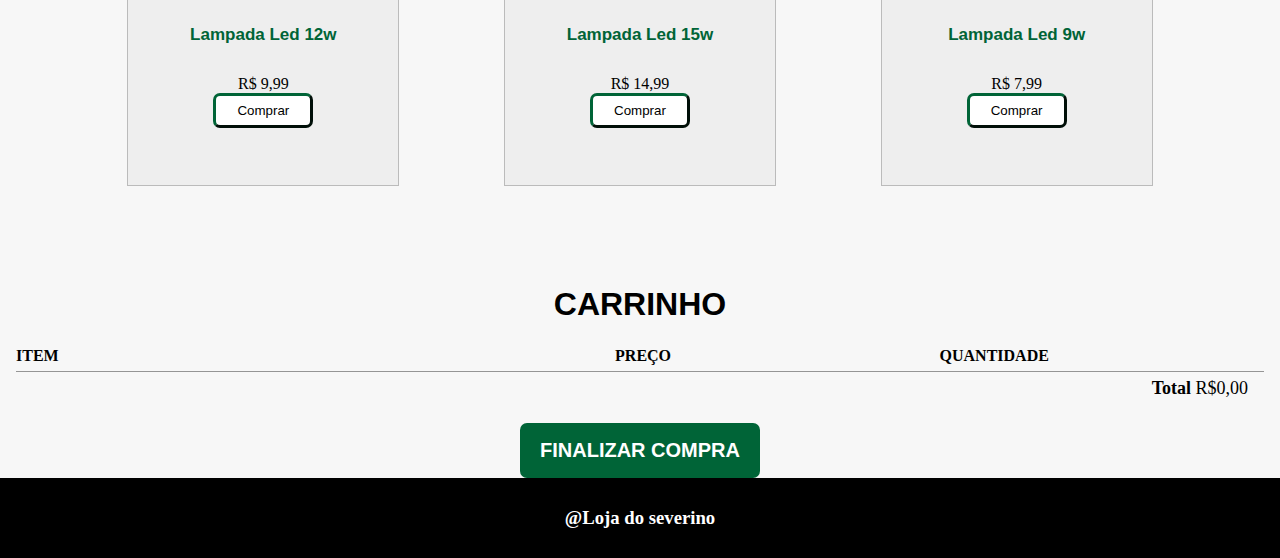
==== commit 11abc40c: "Merge branch 'main' of https://github.com/LucasCostabile/E-commerce" ====
--- a/index.html
+++ b/index.html
@@ -58,7 +58,8 @@
 
         <section id="sec-car" class="container normal-section">
             <h2 class="section-title">Carrinho</h2>
-            <table id="table-itens" class="cart-table">
+
+            <table class="cart-table">
                 <thead>
                     <tr>
                         <th class="table-head-item first-col">Item</th>
@@ -161,4 +162,4 @@
     <h3>@Loja do severino</h3>
 </footer>
 
-</html>+</html>
--- a/css/home.css
+++ b/css/home.css
@@ -1,11 +1,12 @@
 html {
     scroll-behavior: smooth;
 }
+
 :root {
     --white: #fff;
     --red: #aa0505;
     --gray: #959595;
-    --blue:  #006437;
+    --blue: #006437;
 }
 
 
@@ -16,8 +17,7 @@
 }
 
 body {
-
-    background-color: rgb(247, 247, 247);
+    background-color: #f7f7f7;
 }
 
 a,
@@ -28,8 +28,10 @@
 }
 
 .header {
-    background-color:  #DFDFDE;
-    height: 65px;
+    position: fixed;
+    width: 100%;
+    background-color: #DFDFDE;
+    height: 55px;
     display: flex;
     justify-content: space-around;
     align-items: center;
@@ -43,20 +45,21 @@
     }
 
     .nav-menu li a {
-         font-weight: bold;
+        font-weight: bold;
         font-size: 14px;
         color: #006437;
         font-family: sans-serif;
     }
-    .img-logo{
-
-        width: 65px;
-        height: 65px;
-    }
-    .icon-button{
+
+    .img-logo {
+        width: 48px;
+        height: 48px;
+    }
+
+    .icon-button {
         width: 17px;
         height: 17px;
-        
+
     }
 
 }
@@ -64,9 +67,11 @@
 .btn-entrar-carrinho {
     display: flex;
     gap: 5px;
+
     .btn-entrar,
     .btn-carrinho {
-        width: 80px;
+        gap: 5px;
+        width: 100px;
         height: 35px;
         border-radius: 7px;
         border: solid black 1px;
@@ -76,7 +81,7 @@
         justify-content: center;
 
     }
-
+  
 }
 
 .btn-entrar:hover,
@@ -84,15 +89,13 @@
 .btn-add-carrinho:hover,
 .btn-fazerlogin:hover,
 .btn-fazercadastro:hover,
-.btn-enviar-cadastro:hover
- {
-
+.btn-enviar-cadastro:hover {
     background-color: #006437;
     color: white;
 }
 
 .tela-login-modal {
-    top:8%;
+    top: 8%;
     left: 45%;
     position: absolute;
     display: none;
@@ -104,11 +107,11 @@
     background: linear-gradient(-120deg, rgba(0, 0, 0, 0.098) 0%, rgb(255, 255, 255) 90%);
     backdrop-filter: blur(4px);
     border: outset #006437 3px;
-    width: 30%;
+    width: 15%;
     min-width: 300px;
     min-height: 230px;
     border-radius: 8px;
-  
+
 
     .tela-login-modal_fechar {
         position: absolute;
@@ -121,7 +124,7 @@
         background-color: rgb(255, 0, 0);
         cursor: pointer;
     }
-   
+
 
     .abrir-cadastro-usuario {
         display: flex;
@@ -132,31 +135,32 @@
     }
 }
 
-.tela-cadastro{
+.tela-cadastro {
     padding-left: 10px;
     padding-right: 10px;
     max-width: 700px;
     width: 50%;
-    gap:10px;
+    gap: 10px;
     display: none;
     flex-direction: column;
     flex-wrap: wrap;
     min-height: 500px;
     position: absolute;
-    justify-content:center;
+    justify-content: center;
     align-items: left;
     top: 8%;
     left: 25%;
-    
     background: linear-gradient(-120deg, rgba(0, 0, 0, 0.098) 0%, rgb(255, 255, 255) 70%);
     backdrop-filter: blur(4px);
     border: outset #006437 3px;
     border-radius: 8px;
 
 }
+
 .tela-cadastro-modal {
     width: 70%;
-   .tela-cadastro-modal_fechar {
+
+    .tela-cadastro-modal_fechar {
         position: absolute;
         top: 0px;
         right: 0px;
@@ -167,50 +171,50 @@
         background-color: rgb(255, 0, 0);
         cursor: pointer;
     }
-    
-   
-}
-.input-form{
+
+
+}
+
+.input-form {
 
     background-color: rgb(255, 255, 255);
     padding: 8px;
-    border:2px solid rgba(70, 70, 70, 0.566) ;
+    border: 2px solid rgba(70, 70, 70, 0.566);
     border-radius: 8px;
 }
 
 
-.cadastrar-usuario{
-    display: flex;
-    flex-direction: column;
-    gap:20px
+.cadastrar-usuario {
+    display: flex;
+    flex-direction: column;
+    gap: 20px
 }
 
 .formulario-cadastro {
     display: flex;
     flex-direction: column;
     gap: 20px;
-
 }
 
 .formulario-cadastro li {
-
-    display: flex;
-    flex-direction: column;
-
-
-}
-
-
-.btn-enviar-cadastro, .btn-fazerlogin,
+    display: flex;
+    flex-direction: column;
+}
+
+
+.btn-enviar-cadastro,
+.btn-fazerlogin,
 .btn-fazercadastro {
     width: 100px;
     height: 30px;
     border-radius: 7px;
-        border: solid black 1px;
-        cursor: pointer;
-
-}
+    border: solid black 1px;
+    cursor: pointer;
+
+}
+
 .desc-loja {
+    padding-top: 70px;
     width: 100%;
     height: 250px;
     background: linear-gradient(0deg, #103e10 0%, rgb(4, 56, 51) 100%);
@@ -219,34 +223,33 @@
     justify-content: center;
     align-items: center;
 
-    
+
 }
 
 main {
     .desc-loja>h1 {
         color: white;
         font-size: 65px;
-         font-family: sans-serif;
+        font-family: sans-serif;
     }
 
     .desc-loja>span {
         color: rgb(255, 255, 255);
         font-size: 22px;
-       
+
     }
 }
 
 
 .card-produtos__lista-produtos {
     padding: 100px;
-
     display: flex;
     flex-wrap: wrap;
     justify-content: space-around;
     gap: 50px;
 
     .imagem {
-        
+
         width: 270px;
         height: 230px;
 
@@ -256,49 +259,53 @@
 .card-produtos__lista-produtos li {
     transition: all .3s ease-in;
     background-color: #EEEEEE;
-
     display: flex;
     flex-direction: column;
     border: solid rgba(0, 0, 0, 0.21) 1px;
     height: 420px;
-
     gap: 30px;
-   text-align: center;
-    align-items: center;
-
-}
- .card-produtos__lista-produtos li:hover {
-  
-    background: linear-gradient(180deg,#EEEEEE 0%,#DFDFDE 100%);
-}
-
-.card-produtos__lista-produtos h3{
-color:#006437;
-font-family: sans-serif;
-font-size: 17px;
+    text-align: center;
+    align-items: center;
+
+}
+
+.card-produtos__lista-produtos li:hover {
+
+    background: linear-gradient(180deg, #EEEEEE 0%, #DFDFDE 100%);
+}
+
+.card-produtos__lista-produtos h3 {
+    color: #006437;
+    font-family: sans-serif;
+    font-size: 17px;
 
 }
 
 
 
 .btn-add-carrinho {
-    
+
     background-color: white;
     width: 100px;
     cursor: pointer;
     height: 35px;
-    border-radius: 8%;
+    border-radius: 7px;
     border: outset #006437;
 
 }
 
 .footer {
+    display: flex;
+    align-items: center;
     width: 100%;
-    height: 150px;
+    height: 80px;
     background-color: black;
     display: flex;
     justify-content: center;
-
+  
+}
+.footer h3{
+    color: white;
 }
 
 /* CSS carrinho */
@@ -318,6 +325,7 @@
     text-transform: uppercase;
     margin-bottom: 24px;
 }
+
 /* CSS carrinho */
 
 
@@ -365,12 +373,13 @@
 }
 
 .purchase-button {
+    
     display: flex;
     margin: 24px auto 0;
     background: var(--blue);
     color: var(--white);
     border: 0;
-    border-radius: 6px;
+    border-radius: 7px;
     padding: 16px 20px;
     text-transform: uppercase;
     font-size: 20px;
@@ -413,5 +422,4 @@
     border: 0;
     border-radius: 6px;
     transition: filter 0.2s;
-}
-
+}